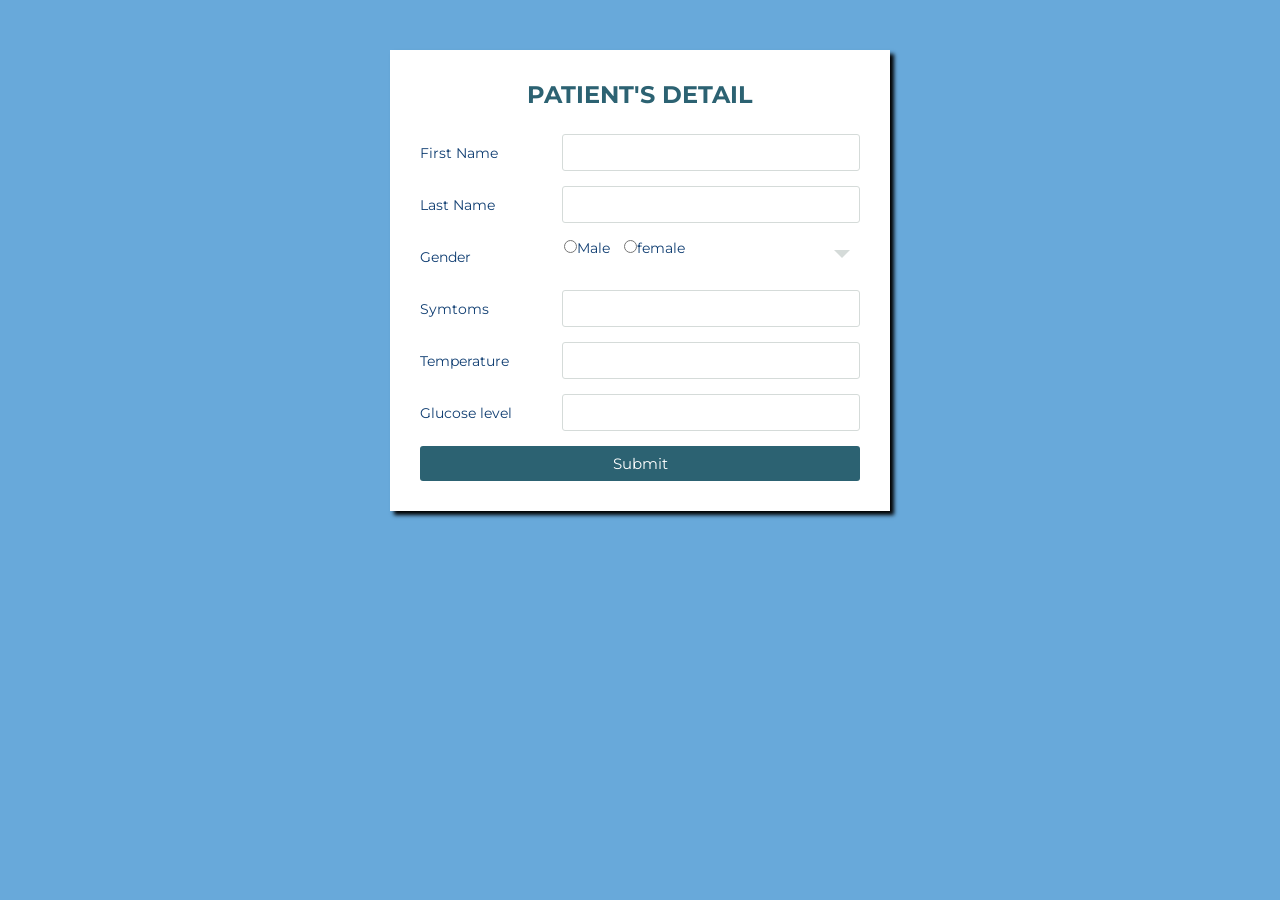
==== Patient.html @ 16dd962d "code uploaded" ====
<!DOCTYPE html>
<html>
<head>
  <meta charset="UTF-8">
    <title></title>
  <link rel="stylesheet" type="text/css" href="css/form.css">
</head>
<body>
  <form action="conect.php" method="post">
 <div class="wrapper">
    <div class="title">
      Patient's detail
    </div>
    <div class="form">
       <div class="inputfield">
          <label for="firstName">First Name</label>
          <input type="text" class="input" id="firstName" name="firstName" />
       </div>  
        <div class="inputfield">
          <label for="lastName">Last Name</label>
          <input type="text" class="input" id="lastname" name="lastName">
       </div>  
      
        <div class="inputfield">
          <label for="gender">Gender</label>
          <div class="custom_select">
            <div>
              
              <label for="male" class="radio-inline"><input type="radio" name="gender" value="m">Male</label> 
              <label for="female" class="radio-inline"><input type="radio" name="gender" value="f">female</label> 
            </div>
          </div>
       </div> 
      <div class="inputfield">
          <label for="symtoms">Symtoms</label>
          <input type="text" class="input" id="symtoms" name="symtoms">
       </div>
        <div class="inputfield">
          <label for="temperature">Temperature</label>
          <input type="number" class="input" id="temperature" name="temperature">
       </div> 
         <div class="inputfield">
          <label for="glucoseLevel">Glucose level</label>
          <input type="number" class="input" id="glucoseLevel" name="glucoseLevel">
       </div> 
      <div class="inputfield">
        <input type="submit" value="Submit" class="btn">
      </div>
    </div>
</div>
</form>

</body>
</html>
---- css/form.css ----
@import url('https://fonts.googleapis.com/css?family=Montserrat:400,700&display=swap');

*{
  margin: 0;
  padding: 0;
  box-sizing: border-box;
  font-family: 'Montserrat', sans-serif;
}
body{
  background: #68a9da;
  
  padding: 0 30px;


}
.wrapper{
  max-width: 500px;
  width: 100%;
  background: #fff;
  margin: 50px auto;
  box-shadow: 4px 4px 4px rgba(0,0,0,125.125);
  padding: 30px;
}

.wrapper .title{
  font-size: 24px;
  font-weight: 700;
  margin-bottom: 25px;
  color: #2c6272;
  text-transform: uppercase;
  text-align: center;
}

.wrapper .form{
  width: 100%;
}

.wrapper .form .inputfield{
  margin-bottom: 15px;
  display: flex;
  align-items: center;
}

.wrapper .form .inputfield label{
   width: 200px;
   color:#103e72;
   margin-right: 10px;
  font-size: 14px;
}

.wrapper .form .inputfield .input,
.wrapper .form .inputfield .textarea{
  width: 100%;
  outline: none;
  border: 1px solid #d5dbd9;
  font-size: 15px;
  padding: 8px 10px;
  border-radius: 3px;
  transition: all 0.3s ease;
}

.wrapper .form .inputfield .textarea{
  width: 100%;
  height: 125px;
  resize: none;
}

.wrapper .form .inputfield .custom_select{
  position: relative;
  width: 100%;
  height: 37px;
}

.wrapper .form .inputfield .custom_select:before{
  content: "";
  position: absolute;
  top: 12px;
  right: 10px;
  border: 8px solid;
  border-color: #d5dbd9 transparent transparent transparent;
  pointer-events: none;
}

.wrapper .form .inputfield .custom_select select{
  -webkit-appearance: none;
  -moz-appearance:   none;
  appearance:        none;
  outline: none;
  width: 100%;
  height: 100%;
  border: 0px;
  padding: 8px 10px;
  font-size: 15px;
  border: 1px solid #d5dbd9;
  border-radius: 3px;
}


.wrapper .form .inputfield .input:focus,
.wrapper .form .inputfield .textarea:focus,
.wrapper .form .inputfield .custom_select select:focus{
  border: 1px solid #fec107;
}

.wrapper .form .inputfield p{
   font-size: 14px;
   color: #757575;
}
.wrapper .form .inputfield .check{
  width: 15px;
  height: 15px;
  position: relative;
  display: block;
  cursor: pointer;
}
.wrapper .form .inputfield .check input[type="checkbox"]{
  position: absolute;
  top: 0;
  left: 0;
  
}
.wrapper .form .inputfield .check .checkmark{
  width: 15px;
  height: 15px;
  border: 1px solid #fec107;
  display: block;
  position: relative;
}
.wrapper .form .inputfield .check .checkmark:before{
  content: "";
  position: absolute;
  top: 1px;
  left: 2px;
  width: 5px;
  height: 2px;
  border: 2px solid;
  border-color: transparent transparent #fff #fff;
  transform: rotate(-45deg);
  display: none;
}
.wrapper .form .inputfield .check input[type="checkbox"]:checked ~ .checkmark{
  background: #fec107;
}

.wrapper .form .inputfield .check input[type="checkbox"]:checked ~ .checkmark:before{
  display: block;
}

.wrapper .form .inputfield .btn{
  width: 100%;
   padding: 8px 10px;
  font-size: 15px; 
  border: 0px;
  background:  #2c6272;
  color: #fff;
  cursor: pointer;
  border-radius: 3px;
  outline: none;
}

.wrapper .form .inputfield .btn:hover{
  background: #103e72;
}

.wrapper .form .inputfield:last-child{
  margin-bottom: 0;
}

@media (max-width:420px) {
  .wrapper .form .inputfield{
    flex-direction: column;
    align-items: flex-start;
  }
  .wrapper .form .inputfield label{
    margin-bottom: 5px;
  }
  .wrapper .form .inputfield.terms{
    flex-direction: row;
  }
}
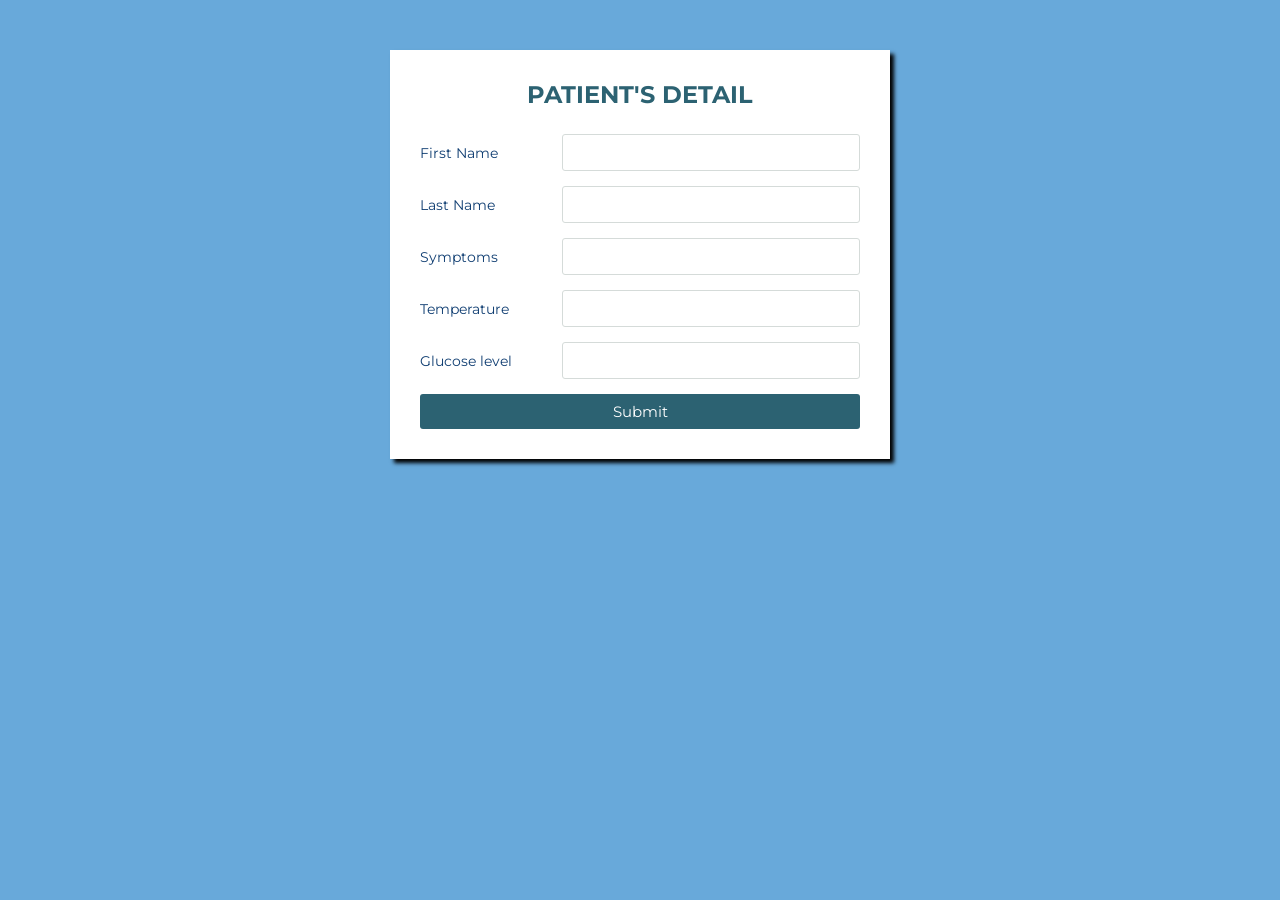
==== commit 1137a95e: "Update Patient.html" ====
--- a/Patient.html
+++ b/Patient.html
@@ -6,7 +6,7 @@
   <link rel="stylesheet" type="text/css" href="css/form.css">
 </head>
 <body>
-  <form action="conect.php" method="post">
+  <form action="http://localhost/Kratin/connect.php" method="post">
  <div class="wrapper">
     <div class="title">
       Patient's detail
@@ -20,20 +20,9 @@
           <label for="lastName">Last Name</label>
           <input type="text" class="input" id="lastname" name="lastName">
        </div>  
-      
-        <div class="inputfield">
-          <label for="gender">Gender</label>
-          <div class="custom_select">
-            <div>
-              
-              <label for="male" class="radio-inline"><input type="radio" name="gender" value="m">Male</label> 
-              <label for="female" class="radio-inline"><input type="radio" name="gender" value="f">female</label> 
-            </div>
-          </div>
-       </div> 
       <div class="inputfield">
-          <label for="symtoms">Symtoms</label>
-          <input type="text" class="input" id="symtoms" name="symtoms">
+          <label for="symptoms">Symptoms</label>
+          <input type="text" class="input" id="symptoms" name="symptoms">
        </div>
         <div class="inputfield">
           <label for="temperature">Temperature</label>
@@ -51,4 +40,4 @@
 </form>
 
 </body>
-</html>+</html>
